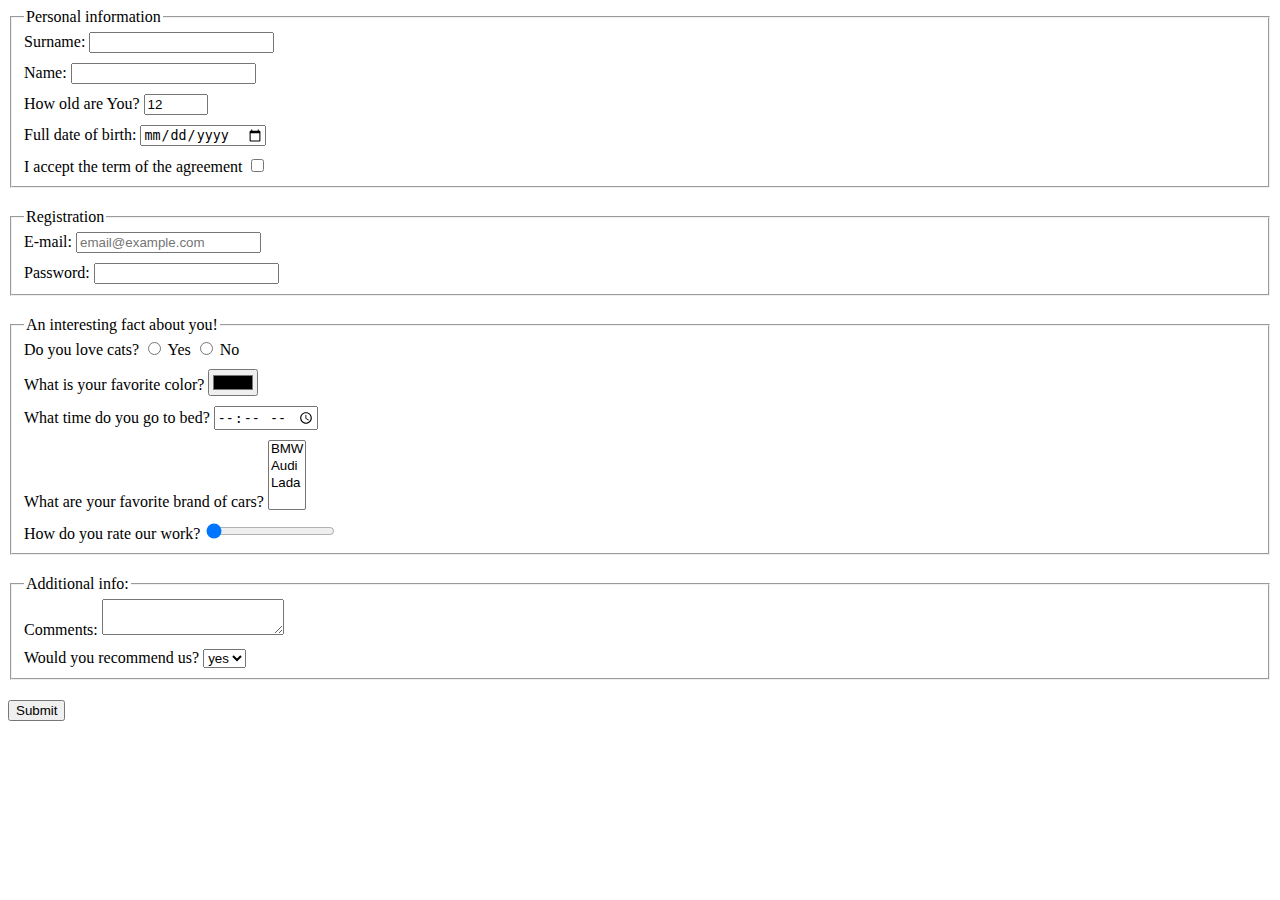
==== src/index.html @ 4925815b "html_css" ====
<!doctype html>
<html lang="en">
  <head>
    <meta charset="UTF-8">
    <meta
      name="viewport"
      content="width=device-width, user-scalable=no, initial-scale=1.0, maximum-scale=1.0, minimum-scale=1.0"
    >
    <meta http-equiv="X-UA-Compatible" content="ie=edge">
    <title>HTML Form</title>
    <link rel="stylesheet" href="./style.css">
  </head>
  <body>
    <!-- <h1>HTML Form</h1> -->
    <form action="https://mate-academy-form-lesson.herokuapp.com/create-application" method="post">
      <fieldset class="margin-buttom">
        <legend>Personal information</legend>
        <label class="group">
          Surname:
          <input
          type="text"
          name="surname"
          autocomplete="off"
          >
        </label>
        <label class="group">
          Name:
          <input type="text"
          name="name"
          autocomplete="off"
          >
        </label>
        <label class="group">
          How old are You?
          <input
          type="number"
          name="how old are you"
          value="12"
          min="1"
          max="100"
          >
        </label>
        <label class="group">
          Full date of birth:
          <input
          type="date"
          name="full_date_of_birth"
          >
        </label>
        <label class="group">
          I accept the term of the agreement
          <input
          type="checkbox"
          name="i accept"
          >
        </label>
      </fieldset>
      <fieldset class="margin-buttom">
        <legend>Registration</legend>
        <label class="group">
          E-mail:
          <input
          type="email"
          name="email"
          required
          placeholder="email@example.com"
          >
        </label>
        <label class="group">
          Password:
          <input
          type="password"
          name="password"
          required
          minlength="5"
          maxlength="25"
          >
        </label>
      </fieldset>
      <fieldset class="margin-buttom">
        <legend>An interesting fact about you!</legend>
        <label class="group">
          Do you love cats?
          <input
          type="radio"
          name="cats"
          value="yes"
          >
          Yes
          <input
          type="radio"
          name="cats"
          value="no"
          >
          No
        </label>
        <label class="group">
          What is your favorite color?
          <input
          type="color"
          name="color"
          value="#000"
          >
        </label>
        <label class="group">
          What time do you go to bed?
          <input
          type="time"
          name="time"
          >
        </label>
        <label class="group">
          What are your favorite brand of cars?
          <select name="cars" multiple>
            <option value="BMW">BMW</option>
            <option value="Audi">Audi</option>
            <option value="Lada">Lada</option>
          </select>
        </label>
        <label class="group">
          How do you rate our work?
          <input
          type="range"
          value="0"
          min="0"
          max="10"
          >
        </label>
      </fieldset>
      <fieldset class="margin-buttom">
        <legend>Additional info:</legend>
        <label class="group">
          Comments:
          <textarea></textarea>
        </label>
        <label class="group">
          Would you recommend us?
          <select name="recommend">
            <option value="yes">yes</option>
            <option value="no">no</option>
          </select>
        </label>
      </fieldset>
      <button type="submit">Submit</button>
    </form>
    <script type="text/javascript" src="./main.js"></script>
  </body>
</html>
---- src/style.css ----
/* styles go here */
.margin-buttom {
  margin-bottom: 20px;
}

.group {
  margin-bottom: 10px;
  display: block;
}

.group:last-child {
  margin-bottom: 0;

}
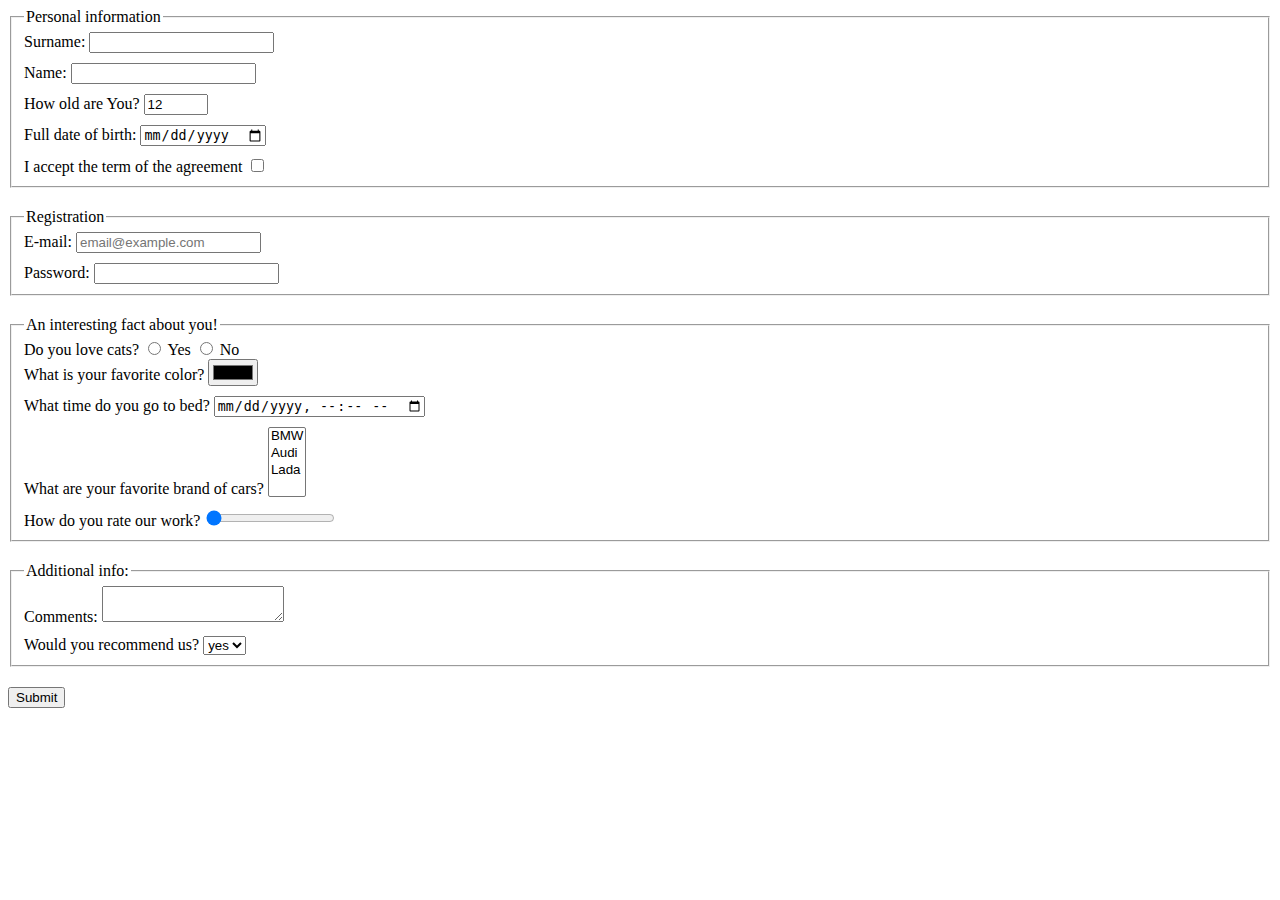
==== commit 4922674d: "changed label" ====
--- a/src/index.html
+++ b/src/index.html
@@ -11,104 +11,119 @@
     <link rel="stylesheet" href="./style.css">
   </head>
   <body>
-    <!-- <h1>HTML Form</h1> -->
     <form action="https://mate-academy-form-lesson.herokuapp.com/create-application" method="post">
       <fieldset class="margin-buttom">
         <legend>Personal information</legend>
         <label class="group">
-          Surname:
+            Surname:
           <input
-          type="text"
-          name="surname"
-          autocomplete="off"
+            type="text"
+            name="surname"
+            autocomplete="off"
           >
         </label>
+
         <label class="group">
           Name:
-          <input type="text"
-          name="name"
-          autocomplete="off"
+          <input
+            type="text"
+            name="name"
+            autocomplete="off"
           >
         </label>
+
         <label class="group">
           How old are You?
           <input
-          type="number"
-          name="how old are you"
-          value="12"
-          min="1"
-          max="100"
+            type="number"
+            name="how old are you"
+            value="12"
+            min="1"
+            max="100"
           >
         </label>
+
         <label class="group">
           Full date of birth:
           <input
-          type="date"
-          name="full_date_of_birth"
+            type="date"
+            name="full_date_of_birth"
           >
         </label>
+
         <label class="group">
           I accept the term of the agreement
           <input
-          type="checkbox"
-          name="i accept"
+            type="checkbox"
+            name="i accept"
           >
         </label>
+
       </fieldset>
       <fieldset class="margin-buttom">
         <legend>Registration</legend>
         <label class="group">
           E-mail:
           <input
-          type="email"
-          name="email"
-          required
-          placeholder="email@example.com"
+            type="email"
+            name="email"
+            required
+            placeholder="email@example.com"
           >
         </label>
+
         <label class="group">
           Password:
           <input
-          type="password"
-          name="password"
-          required
-          minlength="5"
-          maxlength="25"
+            type="password"
+            name="password"
+            required
+            minlength="5"
+            maxlength="25"
           >
         </label>
       </fieldset>
       <fieldset class="margin-buttom">
         <legend>An interesting fact about you!</legend>
-        <label class="group">
-          Do you love cats?
+        <!-- <label class="group"> -->
+            Do you love cats?
+        <label>
           <input
-          type="radio"
-          name="cats"
-          value="yes"
+            type="radio"
+            name="cats"
+            value="yes"
           >
-          Yes
+            Yes
+        </label>
+
+        <label>
           <input
-          type="radio"
-          name="cats"
-          value="no"
+            type="radio"
+            name="cats"
+            value="no"
           >
-          No
+              No
         </label>
+
+        <!-- </label> -->
+
         <label class="group">
           What is your favorite color?
           <input
-          type="color"
-          name="color"
-          value="#000"
+            type="color"
+            name="color"
+            value="#000"
           >
         </label>
+
         <label class="group">
           What time do you go to bed?
           <input
-          type="time"
-          name="time"
+            type="datetime-local"
+            name="time"
           >
         </label>
+
         <label class="group">
           What are your favorite brand of cars?
           <select name="cars" multiple>
@@ -117,15 +132,17 @@
             <option value="Lada">Lada</option>
           </select>
         </label>
+
         <label class="group">
           How do you rate our work?
           <input
-          type="range"
-          value="0"
-          min="0"
-          max="10"
+            type="range"
+            value="0"
+            min="0"
+            max="10"
           >
         </label>
+
       </fieldset>
       <fieldset class="margin-buttom">
         <legend>Additional info:</legend>
@@ -133,6 +150,7 @@
           Comments:
           <textarea></textarea>
         </label>
+
         <label class="group">
           Would you recommend us?
           <select name="recommend">
--- a/src/style.css
+++ b/src/style.css
@@ -10,5 +10,4 @@
 
 .group:last-child {
   margin-bottom: 0;
-
 }
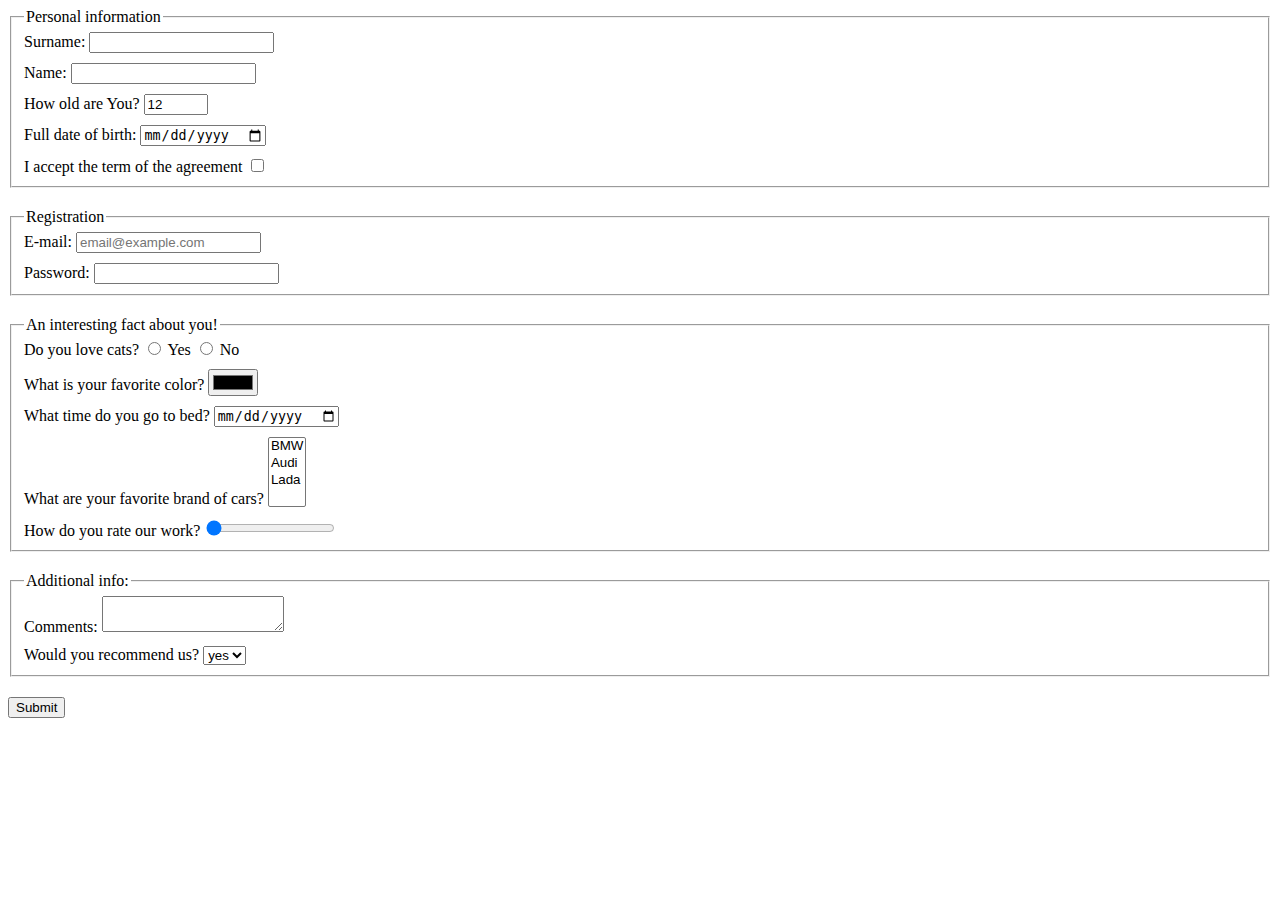
==== commit c960c54c: "add div" ====
--- a/src/index.html
+++ b/src/index.html
@@ -85,27 +85,25 @@
       </fieldset>
       <fieldset class="margin-buttom">
         <legend>An interesting fact about you!</legend>
-        <!-- <label class="group"> -->
-            Do you love cats?
-        <label>
-          <input
+        <div class="group">
+        Do you love cats?
+          <label>
+            <input
             type="radio"
             name="cats"
             value="yes"
-          >
+            >
             Yes
-        </label>
-
-        <label>
-          <input
+          </label>
+          <label>
+            <input
             type="radio"
             name="cats"
             value="no"
-          >
+            >
               No
-        </label>
-
-        <!-- </label> -->
+          </label>
+        </div>
 
         <label class="group">
           What is your favorite color?
@@ -119,7 +117,7 @@
         <label class="group">
           What time do you go to bed?
           <input
-            type="datetime-local"
+            type="date"
             name="time"
           >
         </label>
